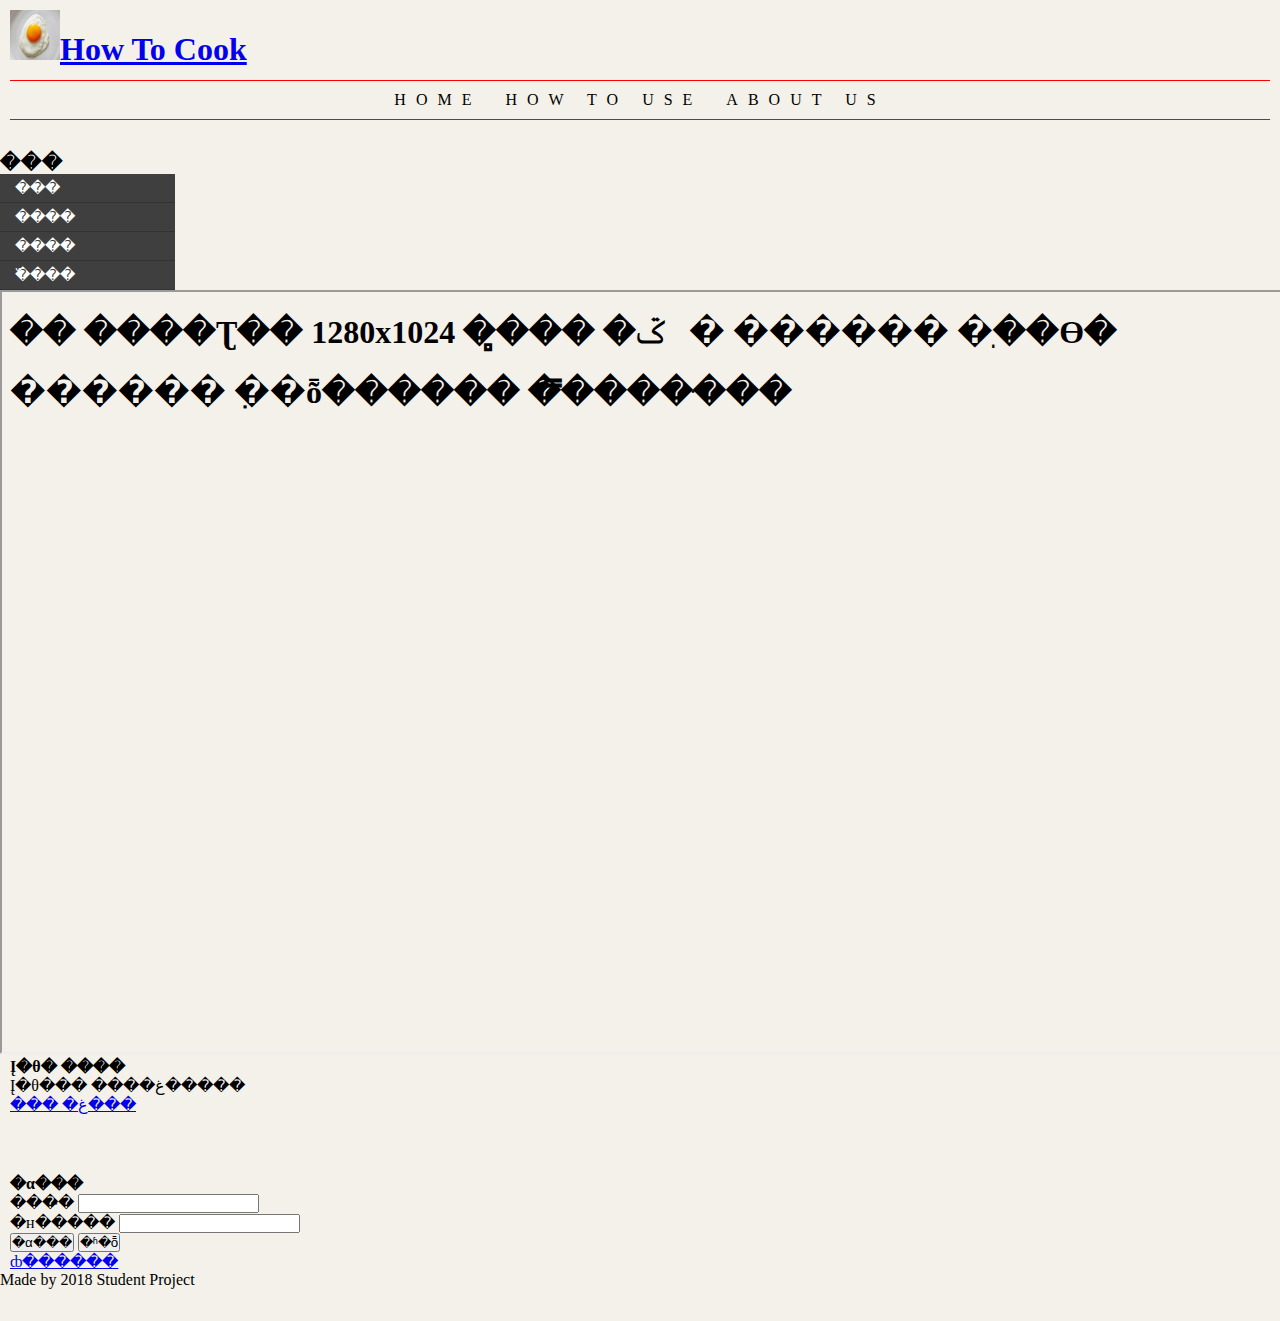
==== index.html @ 39a10e07 "Initial commit" ====
<!DOCTYPE html>
<html>

<head>
    <title>Easy Recipe</title>
    <link rel="stylesheet" type="text/css" href="mystyle.css" />
</head>

<body>

    <header>
        <h1>
            <img src="images/egg.jpg" width="50" height="50" /><a href="index.html">How To Cook</a></h1>
    </header>

    <nav>
        <ul>
            <li><a href="index.html">Home</a></li>
            <li><a href="How to Use.html">How to Use</a></li>
            <li><a href="About us.html">About Us</a></li>
        </ul>
    </nav>

    <aside id="left">
        <h4>���</h4>
        <ul>
            <li><a target="iframe1" href="egghell.html">���</a></li>
            <li><a target="iframe1" href="potato.html">����</a></li>
            <li><a target="iframe1" href="cucumber.html">����</a></li>
            <li><a target="iframe1" href="chicken.html">�߰���</a></li>
         </ul>
    </aside>

    <section id="main">
        <article id="article1">
            <iframe name="iframe1" src="main.html" width="1280" height="760" seamless></iframe>
        </article>
    </section>

    <aside id="right">

        <div id="kcalcarc">
            <h4>Į�θ� ����</h4>
            Į�θ��� ����غ�����<br />
            <a href="carc.html">��� �غ���</a>
        </div>

        <div id="login">
            <h4>�α���</h4>
            <form action="#">
                ���̵�               
                <input type="text" /><br />
                �н�����               
                <input type="password" /><br />
                <input type="submit" value="�α���" />
                <input type="reset" value="�ʱ�ȭ" /><br />
                <a href="register.html" target="_blank" id="register">ȸ������</a>
            </form>
        </div>

    </aside>
    <footer>Made by 2018 Student Project</footer>
</body>
</html>
---- mystyle.css ----
﻿* {
    /*border: 1px solid red;*/
    padding: 0px;
    margin: 0px;
}

body {
    background-color: #F3F1E9;
}

header {
    height: 60px;
    margin: 10px;
}

nav {
    margin: 10px;
}

    nav ul {
        list-style: none;
        text-align: center;
        border-top: 1px solid red;
        border-bottom: 1px solid red;
        padding: 10px 0;
    }

        nav ul li {
            display: inline;
            text-transform: uppercase;
            padding: 0 10px;
            letter-spacing: 10px;
        }

            nav ul li a {
                text-decoration: none;
                color: black;
            }

                nav ul li a:hover {
                    text-decoration: underline;
                }


aside#left {
    width: 175px;
    margin-top: 20px;
    float: left;
}

#left h4 {
    font-family: Arial, Helvetica, sans-serif;
    font-size: 20px;
}

#left ul {
    font-family: Arial, Helvetica, sans-serif;
    font-size: 15px;
    color: #FFF;
    list-style: none;
    text-indent: 15px;
}

    #left ul li {
        background: #3f3f3f;
        line-height: 28px;
        border-bottom: 1px solid #333;
    }

        #left ul li a {
            text-decoration: none;
            color: #FFF;
            display: block;
        }

            #left ul li a:hover {
                background: #d40203;
            }

        #left ul li#active {
            background: #d40203;
        }

#main {
    font-family: Arial, Helvetica, sans-serif;
    font-size: 12px;
    color: #464646;
    overflow: hidden;
    float: left;
    width: 1280px;
}

#shopcart {
    margin-bottom: 40px;
}

#login {
    margin-top: 60px;
}

aside#right {
    padding: 0px;
    margin-left: 10px;
    width: 400px;
    float: left;
}

footer {
    width: 100%;
    height: 50px;
    clear: both;
    background-image: url(images/footer_bg.gif);
    background-position: top left;
    background-repeat: repeat-x;
}
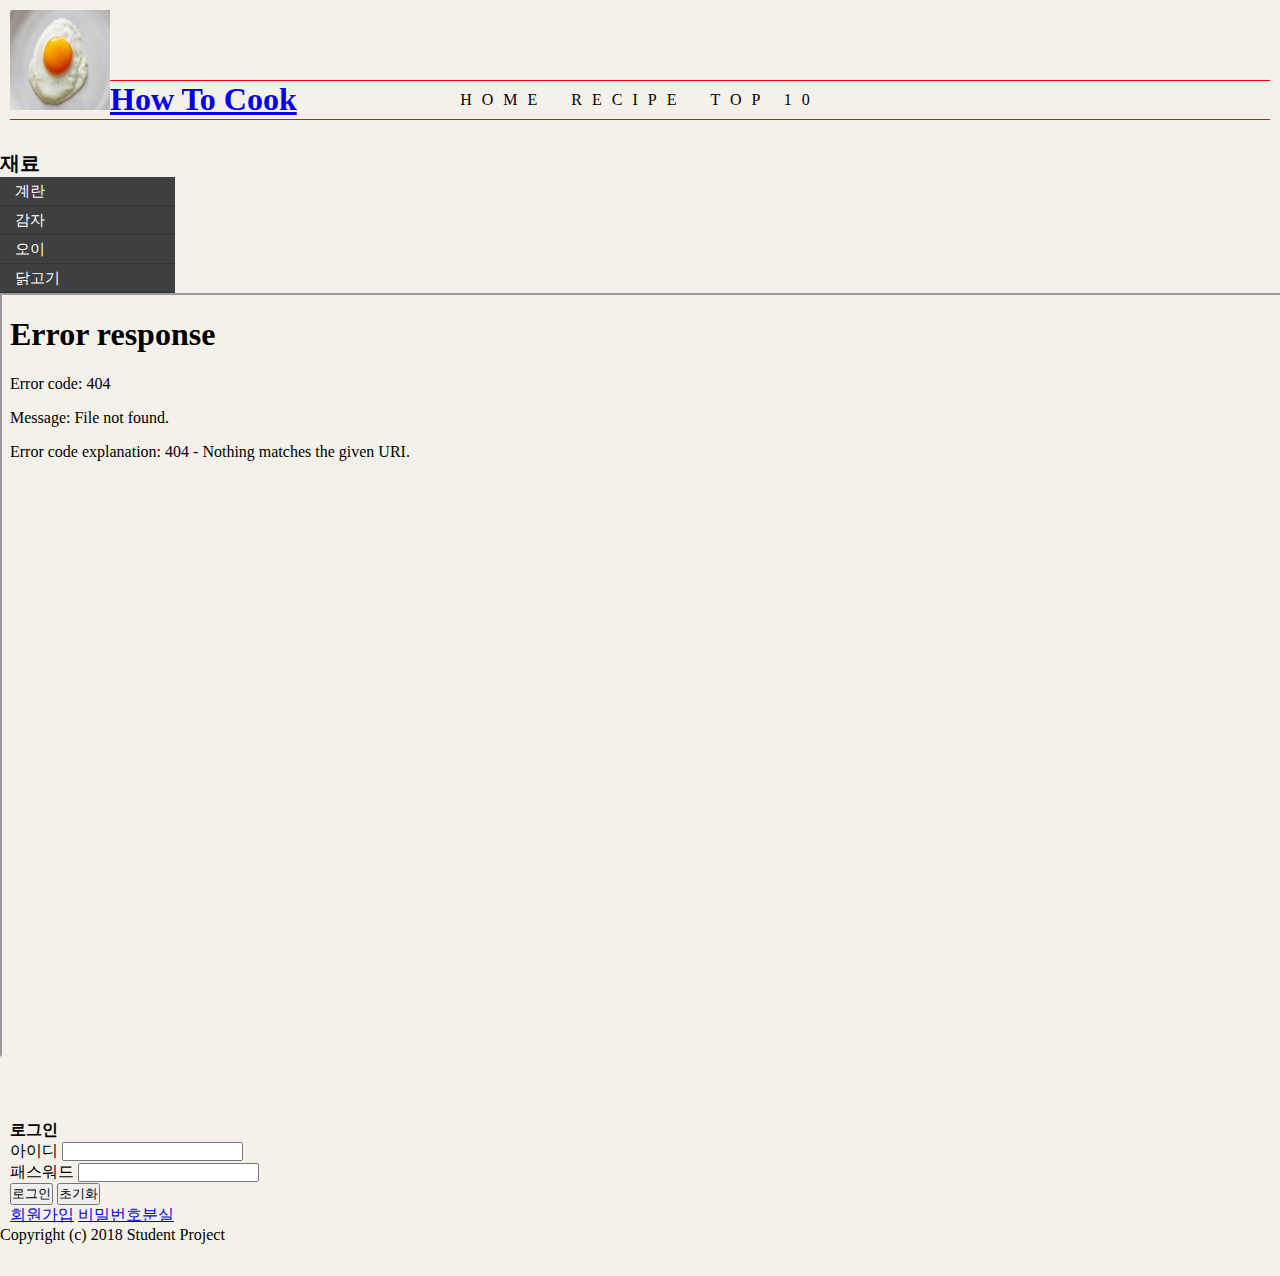
==== commit 171982e5: "encod type" ====
--- a/index.html
+++ b/index.html
@@ -1,8 +1,8 @@
-<!DOCTYPE html>
+﻿<!DOCTYPE html>
 <html>
 
 <head>
-    <title>Easy Recipe</title>
+    <title>Web shop Page</title>
     <link rel="stylesheet" type="text/css" href="mystyle.css" />
 </head>
 
@@ -10,55 +10,51 @@
 
     <header>
         <h1>
-            <img src="images/egg.jpg" width="50" height="50" /><a href="index.html">How To Cook</a></h1>
+            <img src="images/egg.jpg" width="100" height="100" /><a href="index.html">How To Cook</a></h1>
     </header>
 
     <nav>
         <ul>
             <li><a href="index.html">Home</a></li>
-            <li><a href="How to Use.html">How to Use</a></li>
-            <li><a href="About us.html">About Us</a></li>
+            <li><a href="index.html">Recipe</a></li>
+            <li><a href="index.html">Top 10</a></li>
         </ul>
     </nav>
 
     <aside id="left">
-        <h4>���</h4>
+        <h4>재료</h4>
         <ul>
-            <li><a target="iframe1" href="egghell.html">���</a></li>
-            <li><a target="iframe1" href="potato.html">����</a></li>
-            <li><a target="iframe1" href="cucumber.html">����</a></li>
-            <li><a target="iframe1" href="chicken.html">�߰���</a></li>
+            <li><a target="iframe1" href="egghell.html">계란</a></li>
+            <li><a target="iframe1" href="clothing.html">감자</a></li>
+            <li><a target="iframe1" href="cucumber.html">오이</a></li>
+            <li><a target="iframe1" href="movie.html">닭고기</a></li>
          </ul>
     </aside>
 
     <section id="main">
         <article id="article1">
-            <iframe name="iframe1" src="main.html" width="1280" height="760" seamless></iframe>
+            <iframe name="iframe1" src="computer.html" width="1280" height="760" seamless></iframe>
         </article>
     </section>
 
     <aside id="right">
-
-        <div id="kcalcarc">
-            <h4>Į�θ� ����</h4>
-            Į�θ��� ����غ�����<br />
-            <a href="carc.html">��� �غ���</a>
-        </div>
+        
 
         <div id="login">
-            <h4>�α���</h4>
+            <h4>로그인</h4>
             <form action="#">
-                ���̵�               
+                아이디               
                 <input type="text" /><br />
-                �н�����               
+                패스워드               
                 <input type="password" /><br />
-                <input type="submit" value="�α���" />
-                <input type="reset" value="�ʱ�ȭ" /><br />
-                <a href="register.html" target="_blank" id="register">ȸ������</a>
+                <input type="submit" value="로그인" />
+                <input type="reset" value="초기화" /><br />
+                <a href="register.html" target="_blank" id="register">회원가입</a>
+                <a href="#" id="forgot">비밀번호분실</a>
             </form>
         </div>
 
     </aside>
-    <footer>Made by 2018 Student Project</footer>
+    <footer>Copyright (c) 2018 Student Project</footer>
 </body>
 </html>
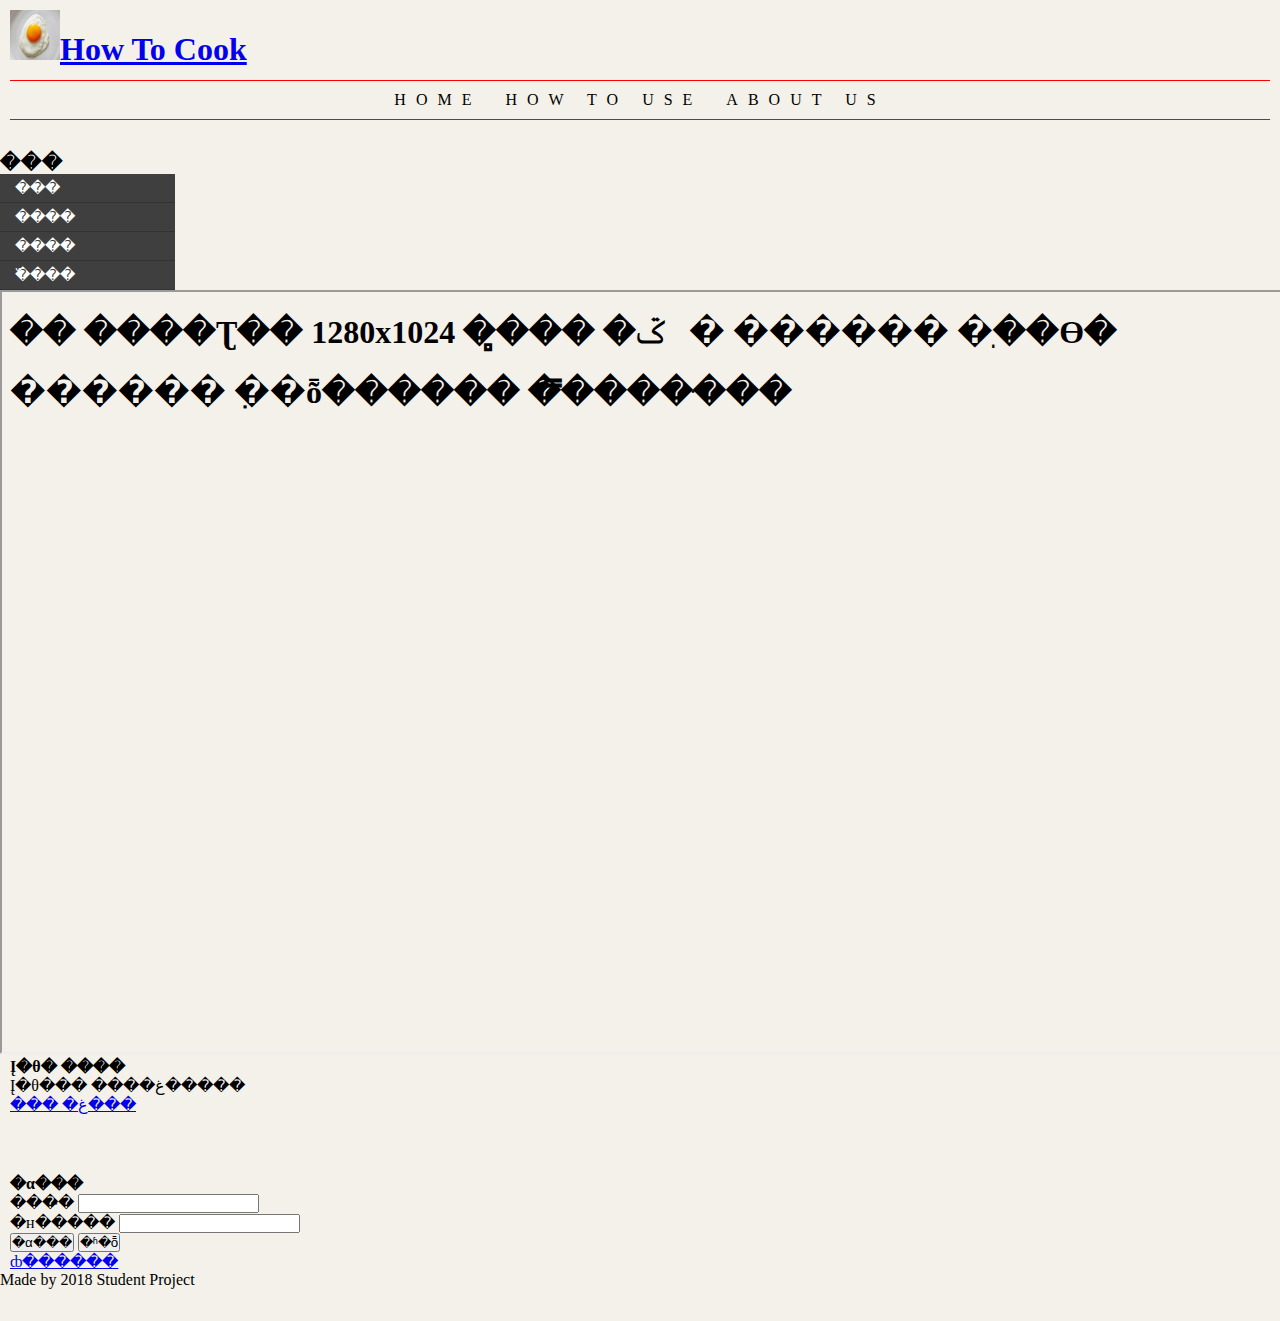
==== commit 3d9a505b: "Revert "encod type"" ====
--- a/index.html
+++ b/index.html
@@ -1,8 +1,8 @@
-﻿<!DOCTYPE html>
+<!DOCTYPE html>
 <html>
 
 <head>
-    <title>Web shop Page</title>
+    <title>Easy Recipe</title>
     <link rel="stylesheet" type="text/css" href="mystyle.css" />
 </head>
 
@@ -10,51 +10,55 @@
 
     <header>
         <h1>
-            <img src="images/egg.jpg" width="100" height="100" /><a href="index.html">How To Cook</a></h1>
+            <img src="images/egg.jpg" width="50" height="50" /><a href="index.html">How To Cook</a></h1>
     </header>
 
     <nav>
         <ul>
             <li><a href="index.html">Home</a></li>
-            <li><a href="index.html">Recipe</a></li>
-            <li><a href="index.html">Top 10</a></li>
+            <li><a href="How to Use.html">How to Use</a></li>
+            <li><a href="About us.html">About Us</a></li>
         </ul>
     </nav>
 
     <aside id="left">
-        <h4>재료</h4>
+        <h4>���</h4>
         <ul>
-            <li><a target="iframe1" href="egghell.html">계란</a></li>
-            <li><a target="iframe1" href="clothing.html">감자</a></li>
-            <li><a target="iframe1" href="cucumber.html">오이</a></li>
-            <li><a target="iframe1" href="movie.html">닭고기</a></li>
+            <li><a target="iframe1" href="egghell.html">���</a></li>
+            <li><a target="iframe1" href="potato.html">����</a></li>
+            <li><a target="iframe1" href="cucumber.html">����</a></li>
+            <li><a target="iframe1" href="chicken.html">�߰���</a></li>
          </ul>
     </aside>
 
     <section id="main">
         <article id="article1">
-            <iframe name="iframe1" src="computer.html" width="1280" height="760" seamless></iframe>
+            <iframe name="iframe1" src="main.html" width="1280" height="760" seamless></iframe>
         </article>
     </section>
 
     <aside id="right">
-        
+
+        <div id="kcalcarc">
+            <h4>Į�θ� ����</h4>
+            Į�θ��� ����غ�����<br />
+            <a href="carc.html">��� �غ���</a>
+        </div>
 
         <div id="login">
-            <h4>로그인</h4>
+            <h4>�α���</h4>
             <form action="#">
-                아이디               
+                ���̵�               
                 <input type="text" /><br />
-                패스워드               
+                �н�����               
                 <input type="password" /><br />
-                <input type="submit" value="로그인" />
-                <input type="reset" value="초기화" /><br />
-                <a href="register.html" target="_blank" id="register">회원가입</a>
-                <a href="#" id="forgot">비밀번호분실</a>
+                <input type="submit" value="�α���" />
+                <input type="reset" value="�ʱ�ȭ" /><br />
+                <a href="register.html" target="_blank" id="register">ȸ������</a>
             </form>
         </div>
 
     </aside>
-    <footer>Copyright (c) 2018 Student Project</footer>
+    <footer>Made by 2018 Student Project</footer>
 </body>
 </html>
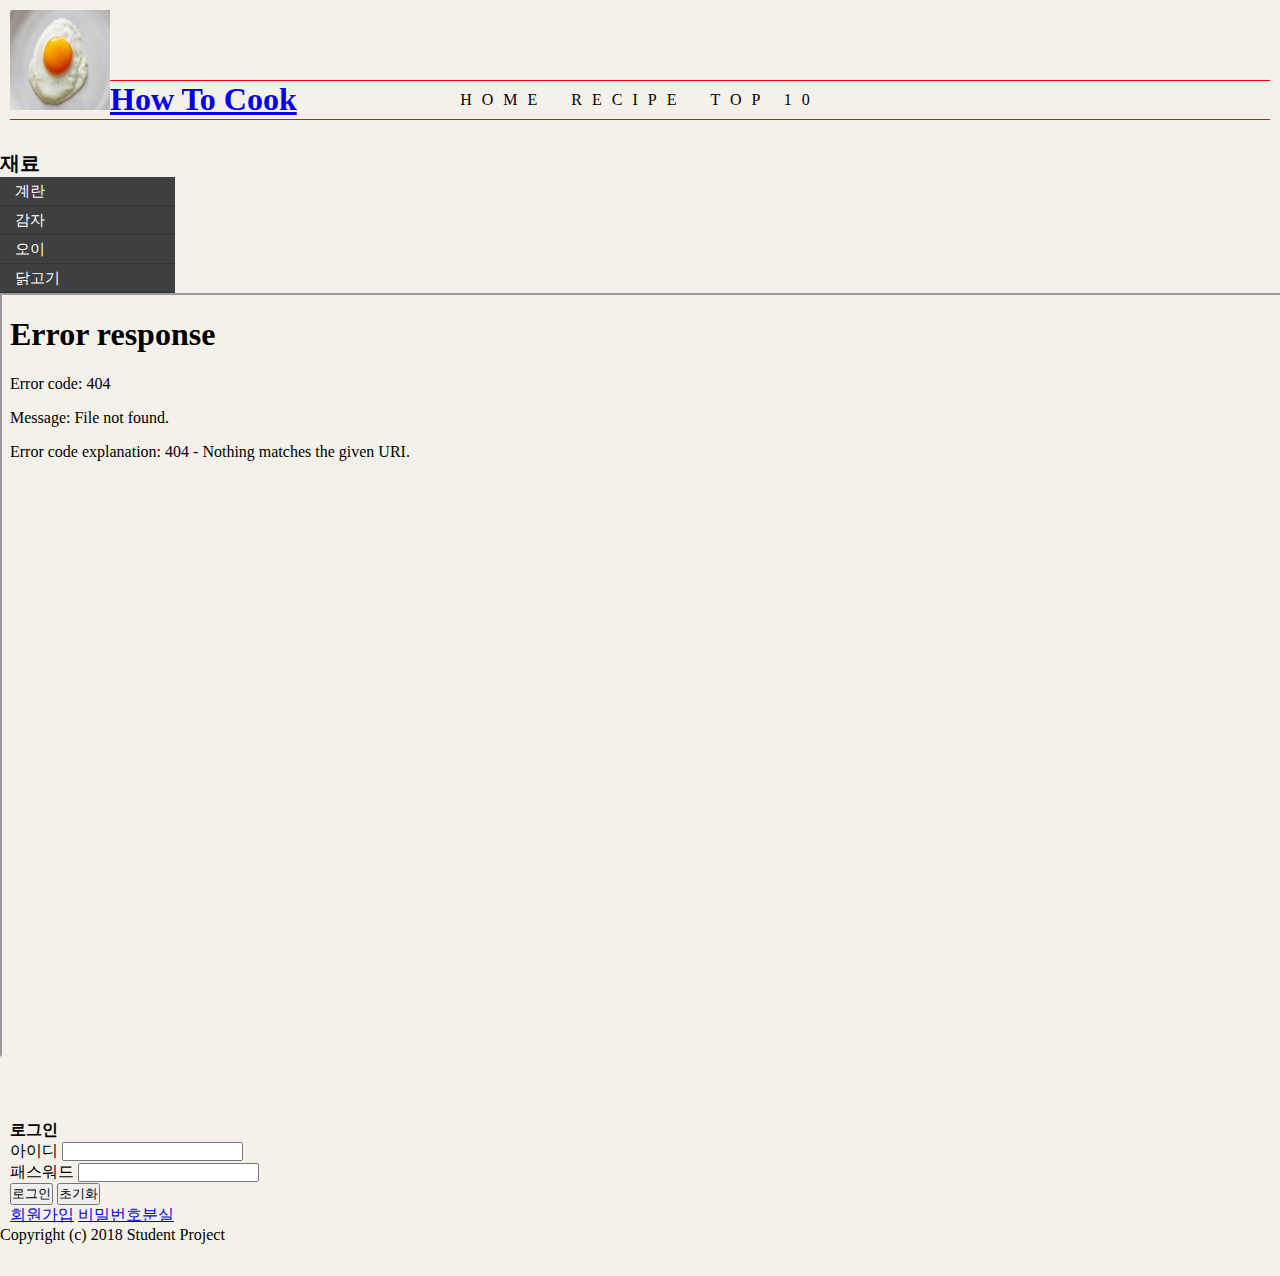
==== commit bb9c8a11: "Revert "Revert "encod type""" ====
--- a/index.html
+++ b/index.html
@@ -1,8 +1,8 @@
-<!DOCTYPE html>
+﻿<!DOCTYPE html>
 <html>
 
 <head>
-    <title>Easy Recipe</title>
+    <title>Web shop Page</title>
     <link rel="stylesheet" type="text/css" href="mystyle.css" />
 </head>
 
@@ -10,55 +10,51 @@
 
     <header>
         <h1>
-            <img src="images/egg.jpg" width="50" height="50" /><a href="index.html">How To Cook</a></h1>
+            <img src="images/egg.jpg" width="100" height="100" /><a href="index.html">How To Cook</a></h1>
     </header>
 
     <nav>
         <ul>
             <li><a href="index.html">Home</a></li>
-            <li><a href="How to Use.html">How to Use</a></li>
-            <li><a href="About us.html">About Us</a></li>
+            <li><a href="index.html">Recipe</a></li>
+            <li><a href="index.html">Top 10</a></li>
         </ul>
     </nav>
 
     <aside id="left">
-        <h4>���</h4>
+        <h4>재료</h4>
         <ul>
-            <li><a target="iframe1" href="egghell.html">���</a></li>
-            <li><a target="iframe1" href="potato.html">����</a></li>
-            <li><a target="iframe1" href="cucumber.html">����</a></li>
-            <li><a target="iframe1" href="chicken.html">�߰���</a></li>
+            <li><a target="iframe1" href="egghell.html">계란</a></li>
+            <li><a target="iframe1" href="clothing.html">감자</a></li>
+            <li><a target="iframe1" href="cucumber.html">오이</a></li>
+            <li><a target="iframe1" href="movie.html">닭고기</a></li>
          </ul>
     </aside>
 
     <section id="main">
         <article id="article1">
-            <iframe name="iframe1" src="main.html" width="1280" height="760" seamless></iframe>
+            <iframe name="iframe1" src="computer.html" width="1280" height="760" seamless></iframe>
         </article>
     </section>
 
     <aside id="right">
-
-        <div id="kcalcarc">
-            <h4>Į�θ� ����</h4>
-            Į�θ��� ����غ�����<br />
-            <a href="carc.html">��� �غ���</a>
-        </div>
+        
 
         <div id="login">
-            <h4>�α���</h4>
+            <h4>로그인</h4>
             <form action="#">
-                ���̵�               
+                아이디               
                 <input type="text" /><br />
-                �н�����               
+                패스워드               
                 <input type="password" /><br />
-                <input type="submit" value="�α���" />
-                <input type="reset" value="�ʱ�ȭ" /><br />
-                <a href="register.html" target="_blank" id="register">ȸ������</a>
+                <input type="submit" value="로그인" />
+                <input type="reset" value="초기화" /><br />
+                <a href="register.html" target="_blank" id="register">회원가입</a>
+                <a href="#" id="forgot">비밀번호분실</a>
             </form>
         </div>
 
     </aside>
-    <footer>Made by 2018 Student Project</footer>
+    <footer>Copyright (c) 2018 Student Project</footer>
 </body>
 </html>
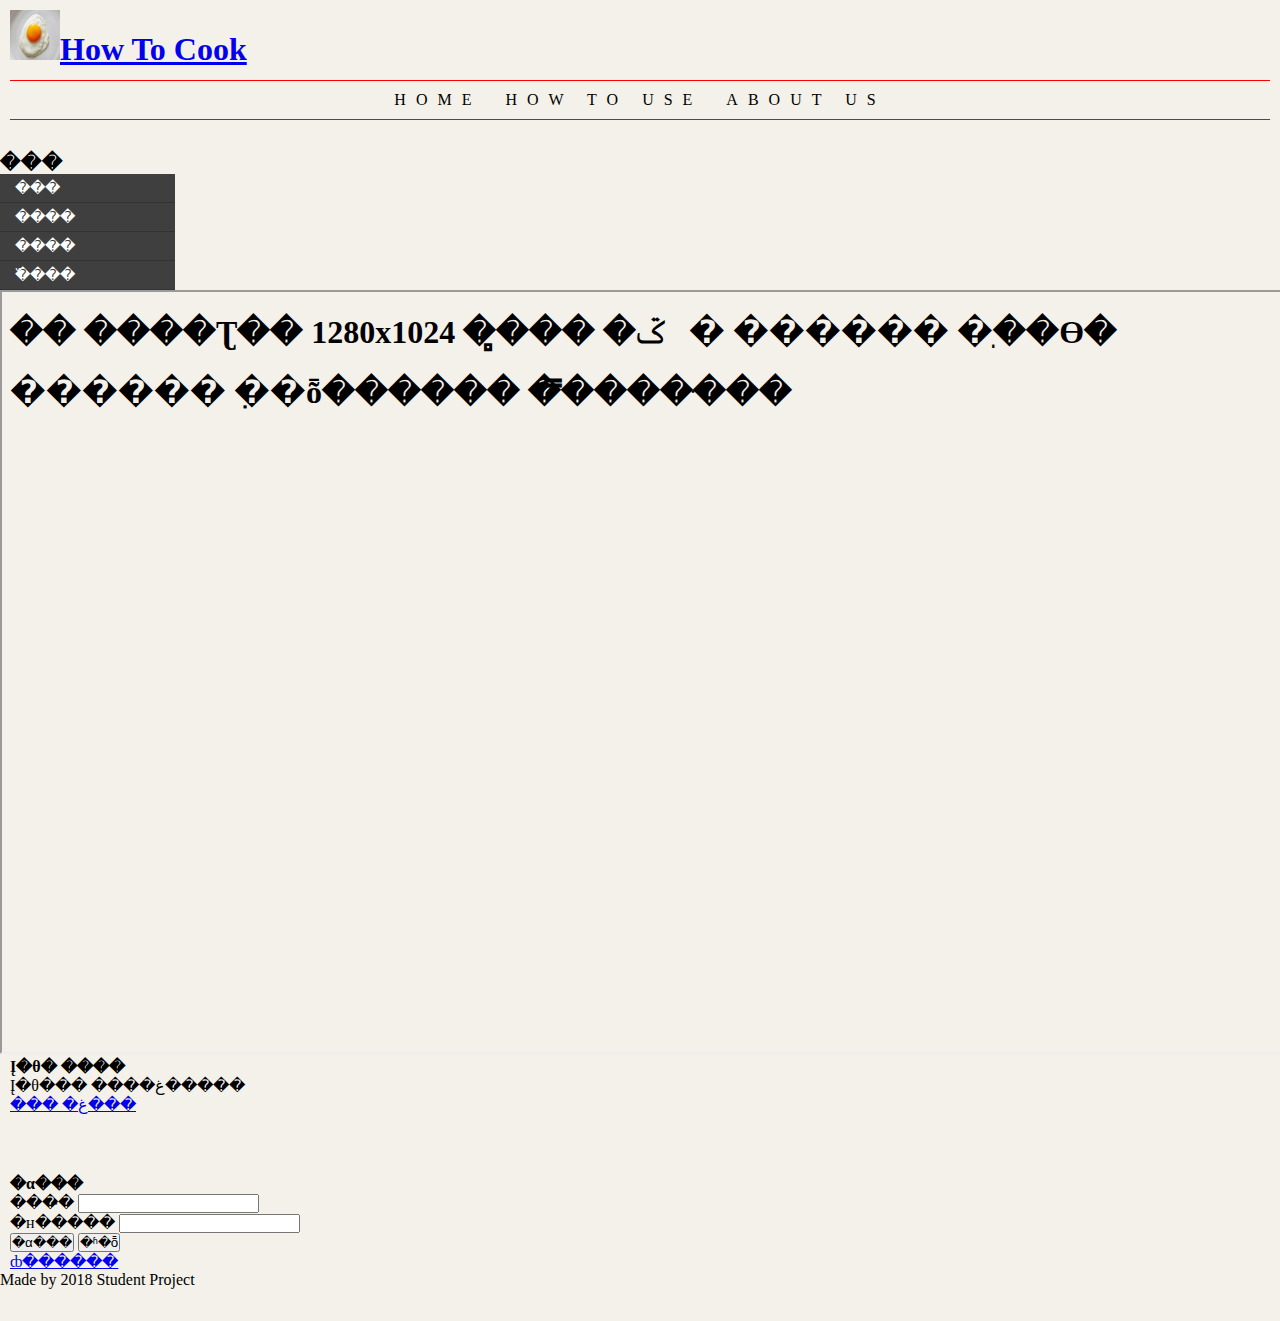
==== commit ed479e43: "Revert "encod type"" ====
--- a/index.html
+++ b/index.html
@@ -1,8 +1,8 @@
-﻿<!DOCTYPE html>
+<!DOCTYPE html>
 <html>
 
 <head>
-    <title>Web shop Page</title>
+    <title>Easy Recipe</title>
     <link rel="stylesheet" type="text/css" href="mystyle.css" />
 </head>
 
@@ -10,51 +10,55 @@
 
     <header>
         <h1>
-            <img src="images/egg.jpg" width="100" height="100" /><a href="index.html">How To Cook</a></h1>
+            <img src="images/egg.jpg" width="50" height="50" /><a href="index.html">How To Cook</a></h1>
     </header>
 
     <nav>
         <ul>
             <li><a href="index.html">Home</a></li>
-            <li><a href="index.html">Recipe</a></li>
-            <li><a href="index.html">Top 10</a></li>
+            <li><a href="How to Use.html">How to Use</a></li>
+            <li><a href="About us.html">About Us</a></li>
         </ul>
     </nav>
 
     <aside id="left">
-        <h4>재료</h4>
+        <h4>���</h4>
         <ul>
-            <li><a target="iframe1" href="egghell.html">계란</a></li>
-            <li><a target="iframe1" href="clothing.html">감자</a></li>
-            <li><a target="iframe1" href="cucumber.html">오이</a></li>
-            <li><a target="iframe1" href="movie.html">닭고기</a></li>
+            <li><a target="iframe1" href="egghell.html">���</a></li>
+            <li><a target="iframe1" href="potato.html">����</a></li>
+            <li><a target="iframe1" href="cucumber.html">����</a></li>
+            <li><a target="iframe1" href="chicken.html">�߰���</a></li>
          </ul>
     </aside>
 
     <section id="main">
         <article id="article1">
-            <iframe name="iframe1" src="computer.html" width="1280" height="760" seamless></iframe>
+            <iframe name="iframe1" src="main.html" width="1280" height="760" seamless></iframe>
         </article>
     </section>
 
     <aside id="right">
-        
+
+        <div id="kcalcarc">
+            <h4>Į�θ� ����</h4>
+            Į�θ��� ����غ�����<br />
+            <a href="carc.html">��� �غ���</a>
+        </div>
 
         <div id="login">
-            <h4>로그인</h4>
+            <h4>�α���</h4>
             <form action="#">
-                아이디               
+                ���̵�               
                 <input type="text" /><br />
-                패스워드               
+                �н�����               
                 <input type="password" /><br />
-                <input type="submit" value="로그인" />
-                <input type="reset" value="초기화" /><br />
-                <a href="register.html" target="_blank" id="register">회원가입</a>
-                <a href="#" id="forgot">비밀번호분실</a>
+                <input type="submit" value="�α���" />
+                <input type="reset" value="�ʱ�ȭ" /><br />
+                <a href="register.html" target="_blank" id="register">ȸ������</a>
             </form>
         </div>
 
     </aside>
-    <footer>Copyright (c) 2018 Student Project</footer>
+    <footer>Made by 2018 Student Project</footer>
 </body>
 </html>
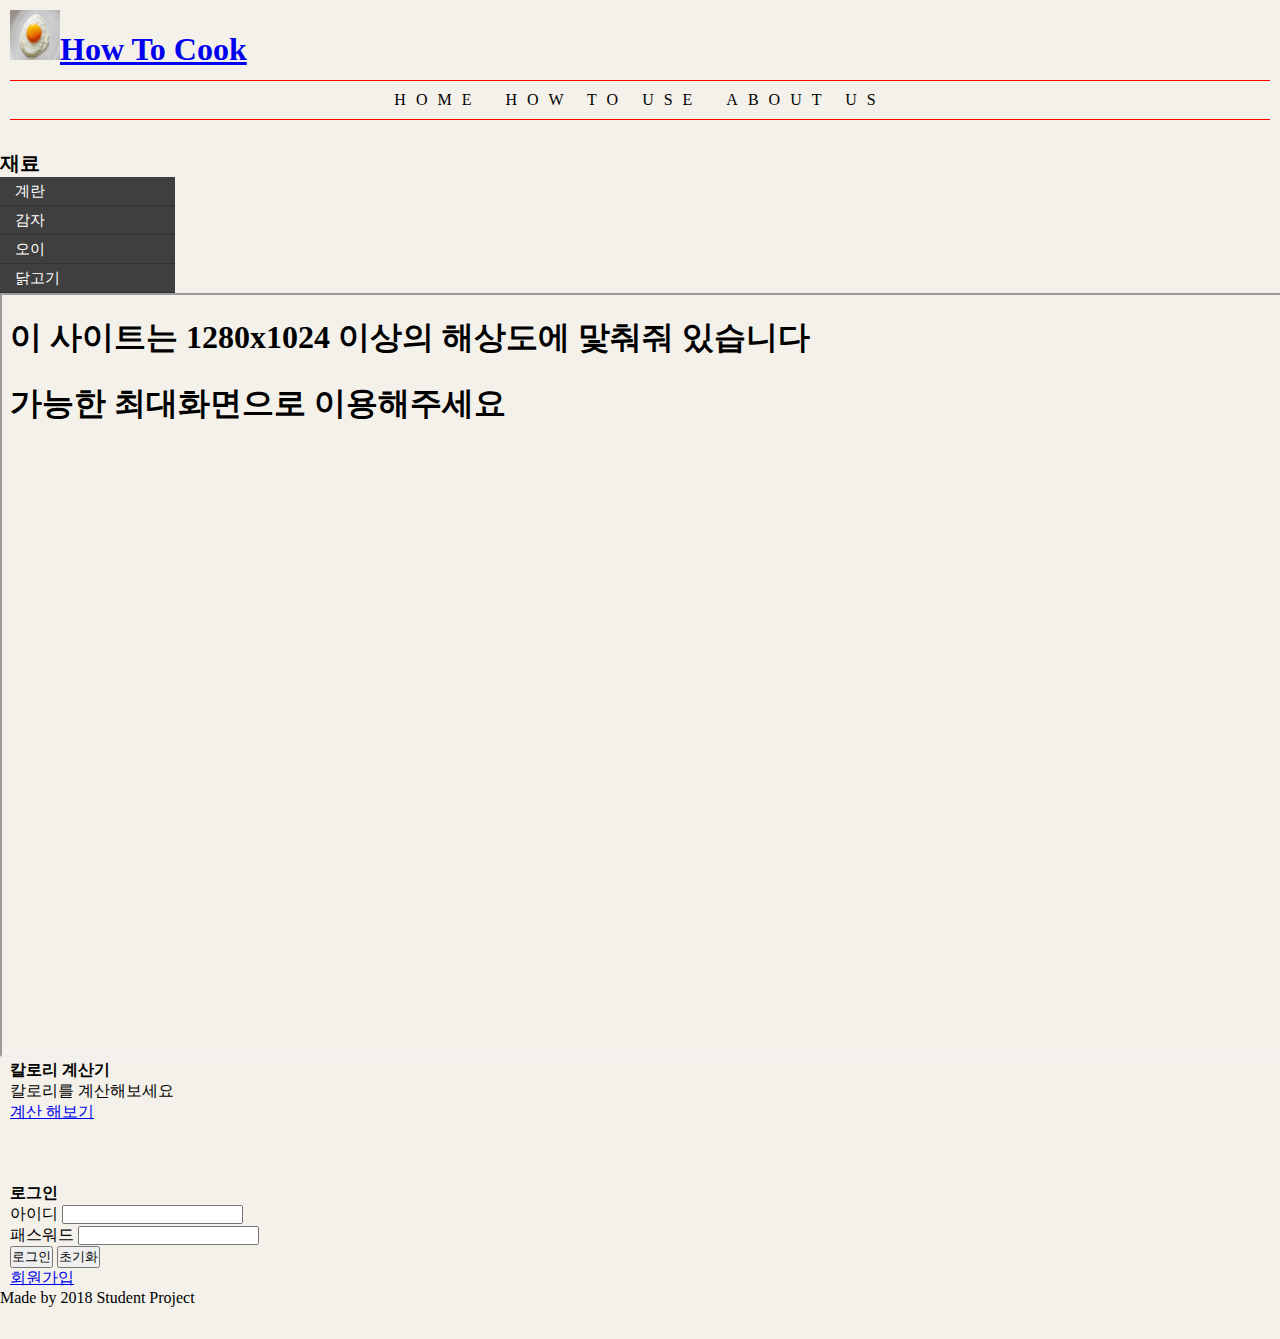
==== commit a792fe76: "encode type utf" ====
--- a/index.html
+++ b/index.html
@@ -1,4 +1,4 @@
-<!DOCTYPE html>
+﻿<!DOCTYPE html>
 <html>
 
 <head>
@@ -22,12 +22,12 @@
     </nav>
 
     <aside id="left">
-        <h4>���</h4>
+        <h4>재료</h4>
         <ul>
-            <li><a target="iframe1" href="egghell.html">���</a></li>
-            <li><a target="iframe1" href="potato.html">����</a></li>
-            <li><a target="iframe1" href="cucumber.html">����</a></li>
-            <li><a target="iframe1" href="chicken.html">�߰���</a></li>
+            <li><a target="iframe1" href="egghell.html">계란</a></li>
+            <li><a target="iframe1" href="potato.html">감자</a></li>
+            <li><a target="iframe1" href="cucumber.html">오이</a></li>
+            <li><a target="iframe1" href="chicken.html">닭고기</a></li>
          </ul>
     </aside>
 
@@ -40,21 +40,21 @@
     <aside id="right">
 
         <div id="kcalcarc">
-            <h4>Į�θ� ����</h4>
-            Į�θ��� ����غ�����<br />
-            <a href="carc.html">��� �غ���</a>
+            <h4>칼로리 계산기</h4>
+            칼로리를 계산해보세요<br />
+            <a href="carc.html">계산 해보기</a>
         </div>
 
         <div id="login">
-            <h4>�α���</h4>
+            <h4>로그인</h4>
             <form action="#">
-                ���̵�               
+                아이디               
                 <input type="text" /><br />
-                �н�����               
+                패스워드               
                 <input type="password" /><br />
-                <input type="submit" value="�α���" />
-                <input type="reset" value="�ʱ�ȭ" /><br />
-                <a href="register.html" target="_blank" id="register">ȸ������</a>
+                <input type="submit" value="로그인" />
+                <input type="reset" value="초기화" /><br />
+                <a href="register.html" target="_blank" id="register">회원가입</a>
             </form>
         </div>
 
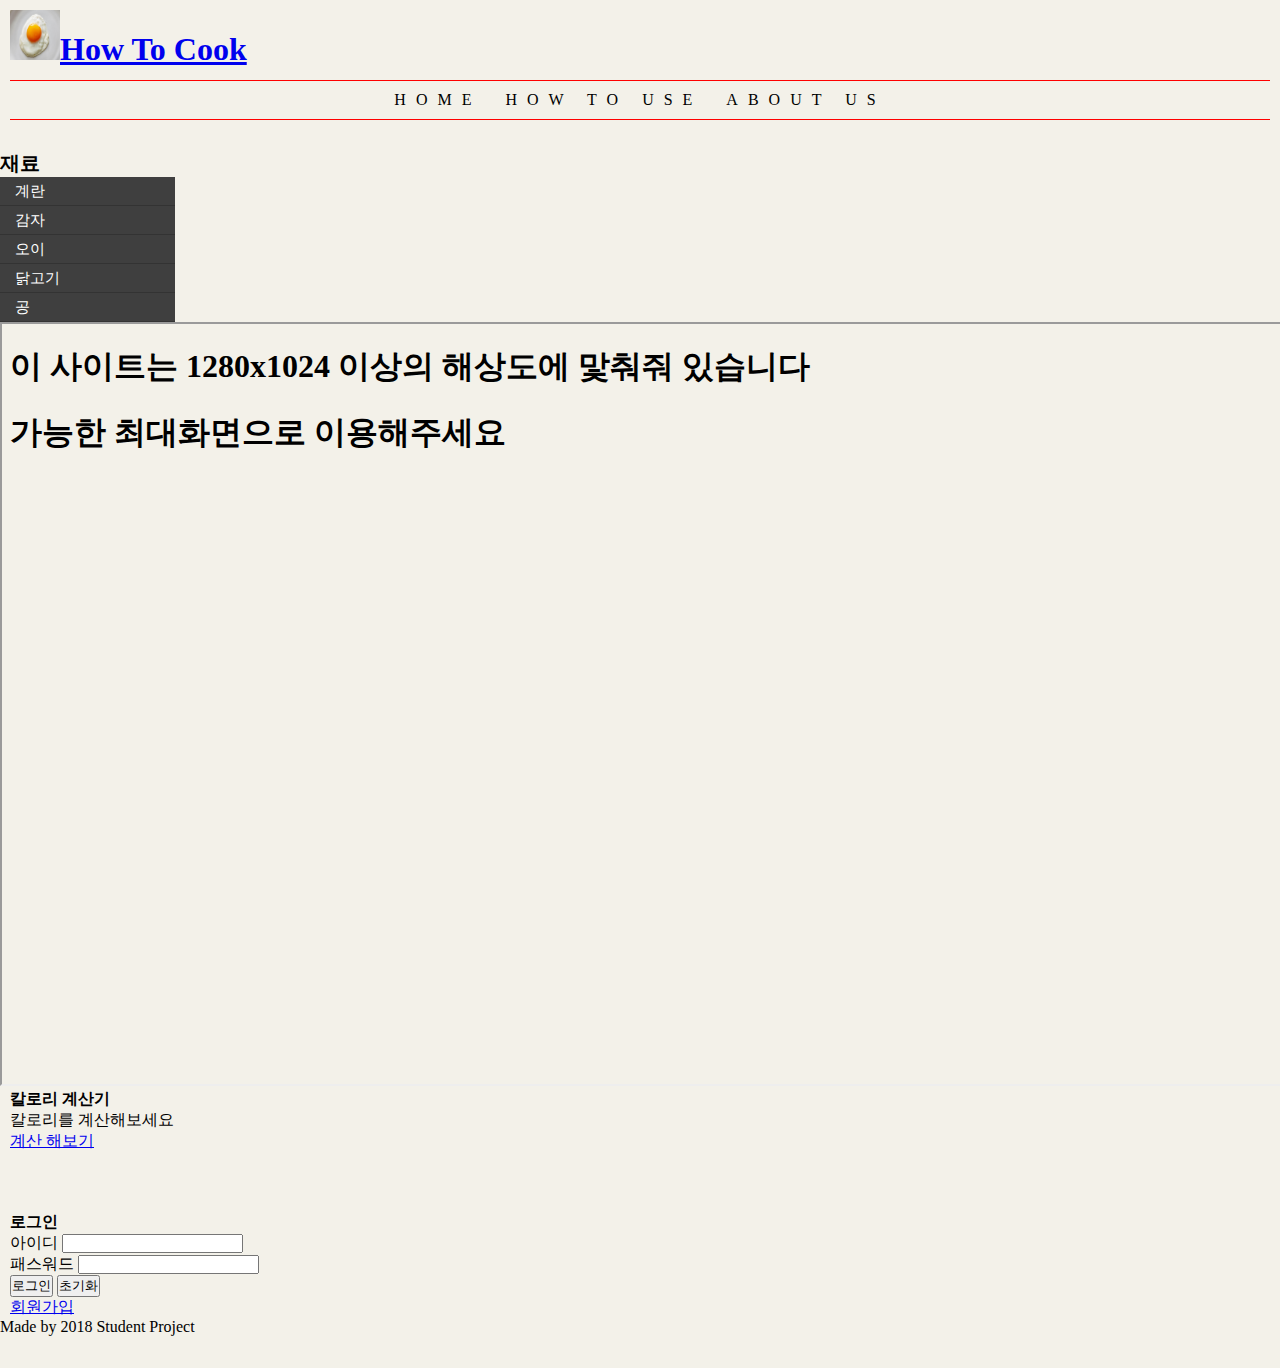
==== commit 3ae588dd: "ball" ====
--- a/index.html
+++ b/index.html
@@ -28,6 +28,7 @@
             <li><a target="iframe1" href="potato.html">감자</a></li>
             <li><a target="iframe1" href="cucumber.html">오이</a></li>
             <li><a target="iframe1" href="chicken.html">닭고기</a></li>
+            <li><a target="iframe1" href="ball.html">공</a></li>
          </ul>
     </aside>
 
